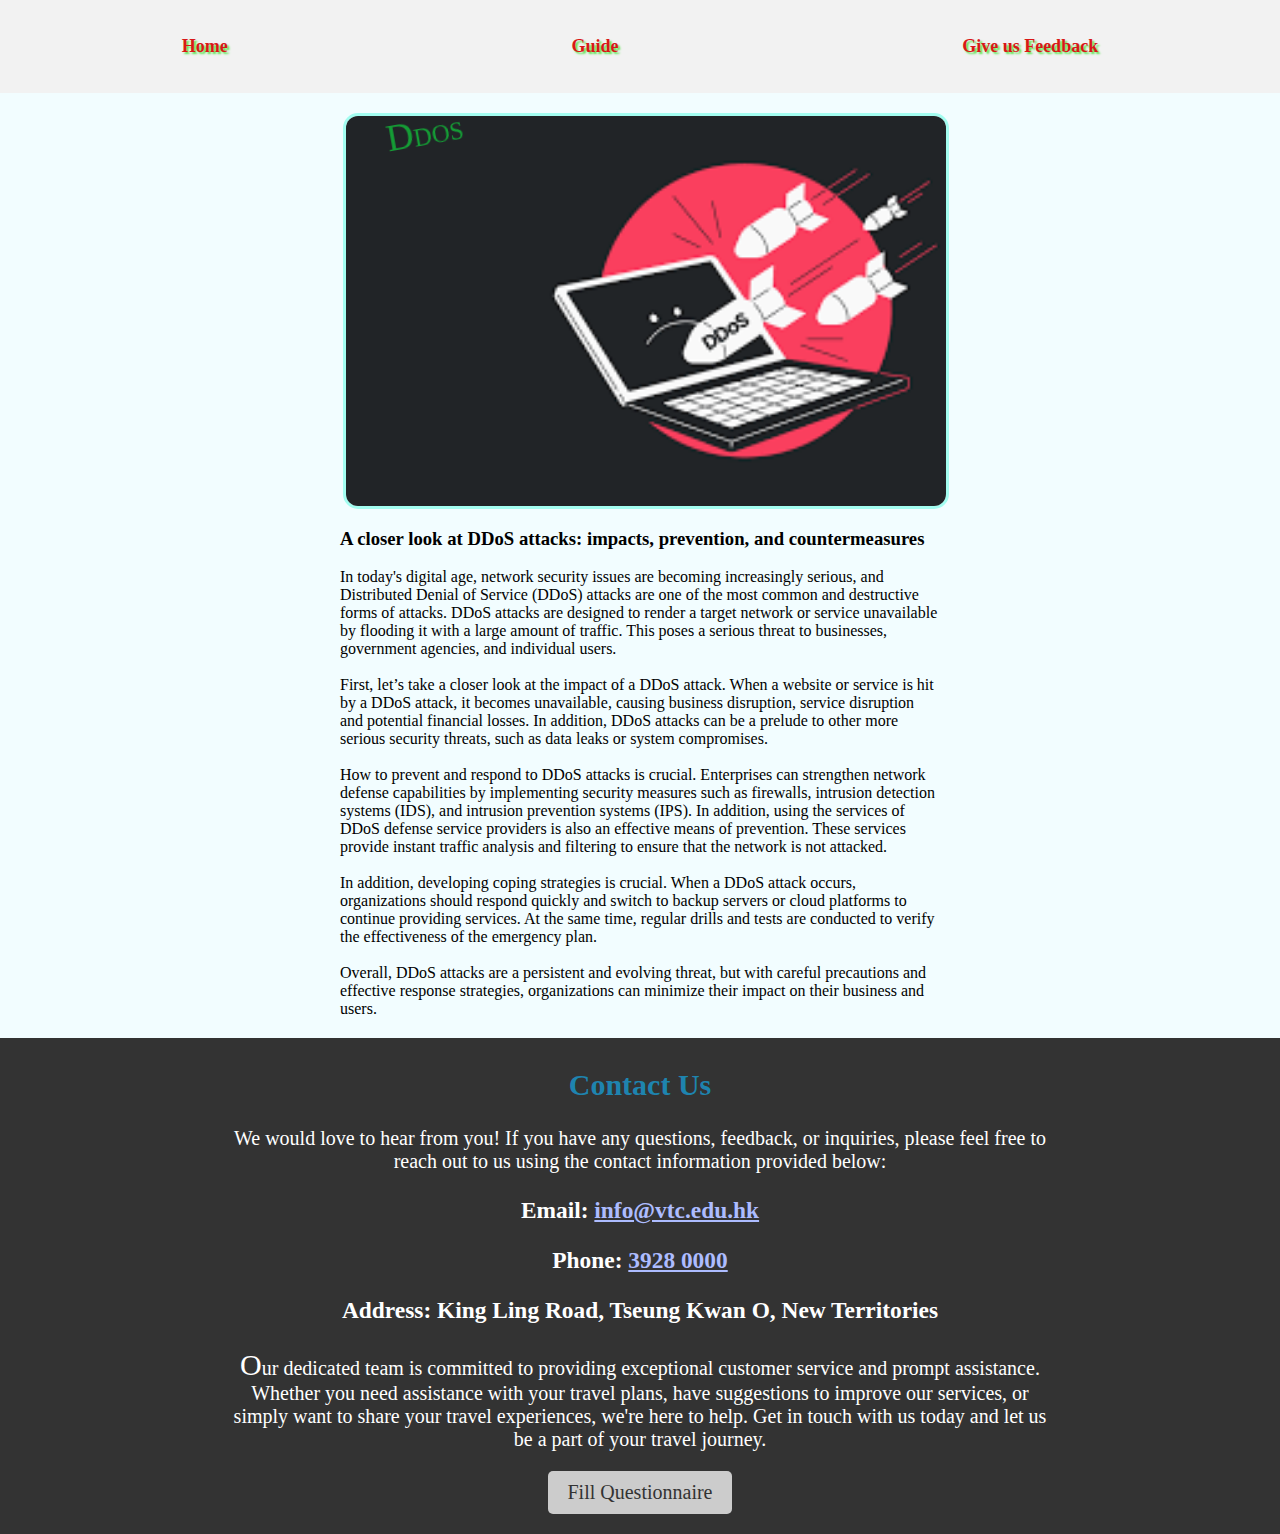
==== plan1.html @ 82543ad9 "Add files via upload" ====
<!DOCTYPE html>
<html>

<head>

  <title>Guide - DDOS</title>
  <link rel="stylesheet" type="text/css" href="styles.css">
  <link rel="stylesheet" type="text/css" href="destination.css">
</head>

<body>

  <head>
    <nav>
      <ul>
        <li><a href="index.html">Home</a></li>
        <div class="plan">
          <ul>
            <li>
              <a href="#">Guide</a>
              <ul class="sub">
                <li><a href="plan1.html">1: DDOS</a></li>
                <li><a href="plan2.html">2: SQL Injection</a></li>
                <li><a href="plan3.html">3: Password Attack</a></li>
              </ul>
            </li>
          </ul>
        </div>
        <li class="share1"><a href="rating.html">Give us Feedback</a></li>
        <li class="share2"><a href="rating.html">Give us Feedback</a></li>
      </ul>
    </nav>
  </head>
  <main>
    <div class="flex-container">
      <div class="destination">
        <div id="b1">
          <div class="overlay1">
		  <iframe width="600" height="390" src="https://www.youtube.com/embed/ilhGh9CEIwM" frameborder="0" allow="accelerometer; autoplay; encrypted-media; gyroscope; picture-in-picture" allowfullscreen></iframe>
		  </div>
          <span1>
            <p>DDOS</p>
          </span1>
        </div>

        <h3>A closer look at DDoS attacks: impacts, prevention, and countermeasures</h3>
        In today's digital age, network security issues are becoming increasingly serious, and Distributed Denial of
        Service (DDoS) attacks are one of the most common and destructive forms of attacks. DDoS attacks are designed to
        render a target network or service unavailable by flooding it with a large amount of traffic. This poses a
        serious threat to businesses, government agencies, and individual users.
        <br><br>
        First, let’s take a closer look at the impact of a DDoS attack. When a website or service is hit by a DDoS
        attack, it becomes unavailable, causing business disruption, service disruption and potential financial losses.
        In addition, DDoS attacks can be a prelude to other more serious security threats, such as data leaks or system
        compromises.
        <br><br>
        How to prevent and respond to DDoS attacks is crucial. Enterprises can strengthen network defense capabilities
        by implementing security measures such as firewalls, intrusion detection systems (IDS), and intrusion prevention
        systems (IPS). In addition, using the services of DDoS defense service providers is also an effective means of
        prevention. These services provide instant traffic analysis and filtering to ensure that the network is not
        attacked.
        <br><br>
        In addition, developing coping strategies is crucial. When a DDoS attack occurs, organizations should respond
        quickly and switch to backup servers or cloud platforms to continue providing services. At the same time,
        regular drills and tests are conducted to verify the effectiveness of the emergency plan.
        <br><br>
        Overall, DDoS attacks are a persistent and evolving threat, but with careful precautions and effective response
        strategies, organizations can minimize their impact on their business and users.
  </main>

  <footer>
    <div class="content">
      <h2>Contact Us</h2>
      We would love to hear from you! If you have any questions, feedback, or inquiries, please feel free to
      reach out to us using the contact information provided below:

      <div class="contact-info">
        <h3>Email: <a href="mailto:info@vtc.edu.hk">info@vtc.edu.hk</a></h3>
        <h3>Phone: <a href="tel:3928 0000">3928 0000</a></h3>
        <h3>Address: King Ling Road, Tseung Kwan O, New Territories</h3>
      </div>

      <p>Our dedicated team is committed to providing exceptional customer service and prompt assistance. Whether
        you need assistance with your travel plans, have suggestions to improve our services, or simply want to
        share your travel experiences, we're here to help. Get in touch with us today and let us be a part of your
        travel journey.</p>

      <rating>
        <a href="rating.html" class="btn" target="_blank">Fill Questionnaire</a>
      </rating>
    </div>
  </footer>
</body>


</html>
---- styles.css ----
body {
  font-family: Georgia;
  background-color: rgba(0, 213, 255, 0.051);
  margin: 0;
  padding: 0;

}

header {
  font-size: 20px;
  background-color: #faf9fba3;
  background-size: 100% auto;
  color: #1bead9fd;
  height: 20vw;
  width: 100%;
}

.plan .sub a:hover {
  background-color: #c0dee8;
}

.plan a:hover {
  background-color: lightgreen;
}

.plan .sub li {
  position: relative;
  overflow: hidden;
  height: 0px;
  -moz-transition: height 300ms;
  -webkit-transition: height 300ms;
  -o-transition: height 300ms;
  -ms-transition: height 300ms;
  transition: height 300ms;
}

.plan .sub {
  z-index: 3;
  display: inline-block;
  position: absolute;
  top: 60px;
  background-color: rgba(255, 200, 30, 0.920);
  box-shadow: 10px 10px 10px grey;
  transform: rotate(-2deg);
  border-radius: 8px;
}

.plan ul li:hover .sub li {
  top: 0px;
  height: 35px;
}

.share1 {
  display: none;
}

main {
  padding: 20px;
}

main .title {
  font-size: 40px;
}

nav {
  background-color: #f2f2f2;
  padding: 10px;
}

nav ul {
  display: flex;
  justify-content: center;
  list-style: none;
  padding: 0;
  justify-content: space-around;
}

nav ul li a {
  display: block;
  text-decoration: none;
  color: #d91717;
  text-shadow: 2px 2px 2px #58e44b;
  font-weight: bold;
  font-size: 18px;
  padding: 10px;
  border-radius: 5px;
}

nav ul li a:hover {
  background-color: #81e48b;
  text-shadow: 2px 2px 2px #0dc600;
  transform: scale(1.1);
  font-size: 18px;
}

.hero {
  text-align: center;
  padding: 100px;
  background-color: #f2f2f2;
  background-size: cover;
  background-position: center;
}

.hero h1 {
  font-size: 48px;
  margin-bottom: 20px;
}

.btn {
  display: inline-block;
  padding: 10px 20px;
  background-color: #333;
  color: #fff;
  text-decoration: none;
  border-radius: 5px;
}

#destinations {
  display: flex;
  flex-wrap: wrap;
  justify-content: center;
  align-items: center;
  padding: 20px;
}

form input,
form textarea,
form button {
  display: block;
  width: 100%;
  margin-bottom: 20px;
  padding: 10px;
  border-radius: 5px;
}

form textarea {
  width: 95%;
}

#budget {
  max-width: 1000px;
  margin-left: 20px;
  background-color: #f2f2f2;
  padding: 100px;
  transition: transform 0.3s ease;
}

#budgetForm label,
#budgetForm input {
  display: block;
  margin-bottom: 10px;
}

#budgetForm button {
  margin-top: 10px;
}

#budgetResult {
  margin-top: 20px;
  font-weight: bold;
}

.experience {
  flex: 0 0 300px;
  margin: 20px;
  background-color: #f2f2f2;
  border-radius: 5px;
  padding: 20px;
  text-align: center;
  transition: transform 0.3s ease;
  height: 450px;
}

.experience:hover {
  transform: scale(1.05);
}

.experience img {
  width: 100%;
  height: 200px;
  object-fit: cover;
  border-radius: 5px;
}

.experience h3 {
  font-size: 24px;
  margin-bottom: 10px;
}

.experience p {
  margin-bottom: 20px;
}

#experiences {
  display: flex;
  flex-wrap: wrap;
  justify-content: center;
  align-items: center;
  padding: 20px;
}

footer {
  background-color: #333;
  color: #fff;
  font-size: 20px;
  height: auto;
  width: 100vw;
  text-align: center;
}

footer a {
  color: rgb(173, 188, 255);
}

footer .content {
  width: 65%;
  margin: 0px auto;
  padding: 5px 0px 20px 0px;
}

footer .btn {
  display: inline-block;
  padding: 10px 20px;
  background-color: #CCCCCC;
  color: #333333;
  text-decoration: none;
  border-radius: 5px;
}

footer h2 {
  color: #179fd9c2;
}

footer a:hover {
  transform: scale(1.3);
  transition: transform 0.3s ease-in-out;
}

@media only screen and (max-width:1000px) {

  #flex-container #nav {
    display: none;
  }

  .flex-container {
    display: flex;
    flex-wrap: wrap;
  }
}

@media only screen and (max-width:650px) {

  .flex-container {
    display: flex;
    flex-direction: column;
    flex-flow: column;
  }

  .share1 {
    display: flex;
  }

  .share2 {
    display: none;
  }
}
---- destination.css ----
body main {
  display: flex;
  justify-content: center;
}

section {
  margin-bottom: 20px;
}

img {
  border: 0px solid black;
  display: block;
  width: 800px;
  height: 500px;
  border-radius: 10px;
}

#header,
#nav,
#main,
#destination {
  background: rgba(223, 254, 255, 0.733);
  border: 2px solid rgba(2, 221, 255, 0.656);
  border-radius: 8px;
  margin: 5px;
  padding: 15px;
}

#header {
  order: 0;
  height: auto;
  width: 100%;
}

#header div {
  order: 0;
  clear: none;
}

#main {
  position: relative;
  order: 3;
  height: auto;
  background: rgba(146, 231, 255, 0.825);
  width: 50%;
  flex-grow: 1;

}

#foshan,
#guilin,
#yangtze-river {
  display: flex;
  justify-content: center;
  align-items: center;
  flex-direction: column;
  height: auto;
}

#nav img:hover {
  transform: scale(1.1);
}

#guilin,
#yangtze-river {
  display: none;
}

#main h1 {
  font-size: 45px;
}

h2 {
  color: #0dc600;
}

#destination h1 {
  line-height: 0.2;
  -webkit-column-span: all;
}

#destination {
  order: 4;
  width: 100%;
  height: auto;
  display: flex;
  flex-direction: row;
  justify-content: space-around;
  border: 10px;
}

#destination div:hover {
  transform: scale(1.1);
}

#destination a {
  color: #a21e1e;
  background-color: #84ff90;
  font-size: 50px;
  border-radius: 10px;
  display: flex;
  align-items: center;
  justify-content: center;
}

#destination img {
  height: 20vw;
  width: auto;

}


#main img {
  height: auto;
  width: 30%;

}

#main flex-container {
  display: flex;
  flex-direction: row;
  display: flex;
  justify-content: space-around;
  align-items: center;
}

#nav {
  order: 1;
  width: 230px;
}

h5 {
  display: flex;
  margin-left: 8%;
  margin-right: 8%;
  padding: 20 20px;
}

#b1,
#b2,
#b3 {
  position: relative;
  border-radius: 15px;
  border: 3px solid rgba(2, 255, 209, 0.331);
  width: 600px;
  height: 390px;
  overflow: hidden;
  margin: 0px 3px;

}

#b1 .overlay1 {
  position: absolute;
  width: 600px;
  height: 390px;
  background: url(./img/foshan.jpg);
  background-size: cover;
  opacity: 0.95;
}

#b2 .overlay2 {
  position: absolute;
  background: url(./img/SQL-Injection.jpg);
  background-size: cover;
  width: 600px;
  height: 390px;
  opacity: 0.95;
}

#b3 .overlay3 {
  position: absolute;
  background: url(./img/yangtze-river.jpg);
  background-size: cover;
  width: 600px;
  height: 390px;
  opacity: 0.95;
}

#flex-container {
  display: flex;
  flex-flow: wrap;
  justify-content: space-around;
}

#b1 span1 {
  position: relative;
  color: #0dd73cac;
  font-size: 25px;
  display: inline-block;
  margin: -30px 2px 20px 40px;
  transform: rotate(-10deg);
}

#b2 span2 {
  position: relative;
  color: #000098;
  font-size: 20px;
  display: inline-block;
  margin: 3px 25px;
}

#b3 span3 {
  position: relative;
  color: #ff0037a6;
  font-size: 20px;
  display: inline-block;
  margin: -20px 1px 300px 300px;
  transform: rotate(5deg);
}

p::first-letter {
  font-size: 150%;
}

div .destination {
  width: 600px;
  height: 100%;
  border-width: 5px;
  border-style: none;
  border-color: blue;
}

strong {
  color: rgba(7, 160, 35, 0.814);
}

label {
  display: block;
  margin-bottom: 10px;
}

input[type="radio"],
input[type="checkbox"] {
  margin-right: 10px;
}

input[type="submit"] {
  padding: 10px 20px;
  background-color: #4CAF50;
  color: white;
  border: none;
  border-radius: 5px;
  cursor: pointer;
}

input[type="submit"]:hover {
  background-color: #45a049;
}

@media only screen and (max-width:650px) {

  #b1,
  #b2,
  #b3 {
    width: 400px;
    height: 260px;
  }

  #b1 .overlay1 {
    width: 400px;
    height: 260px;
  }

  #b2 .overlay2 {
    width: 400px;
    height: 260px;
  }

  #b3 .overlay3 {
    width: 400px;
    height: 260px;
  }

  div .destination {
    width: 400px;
    height: 100%;
  }
}
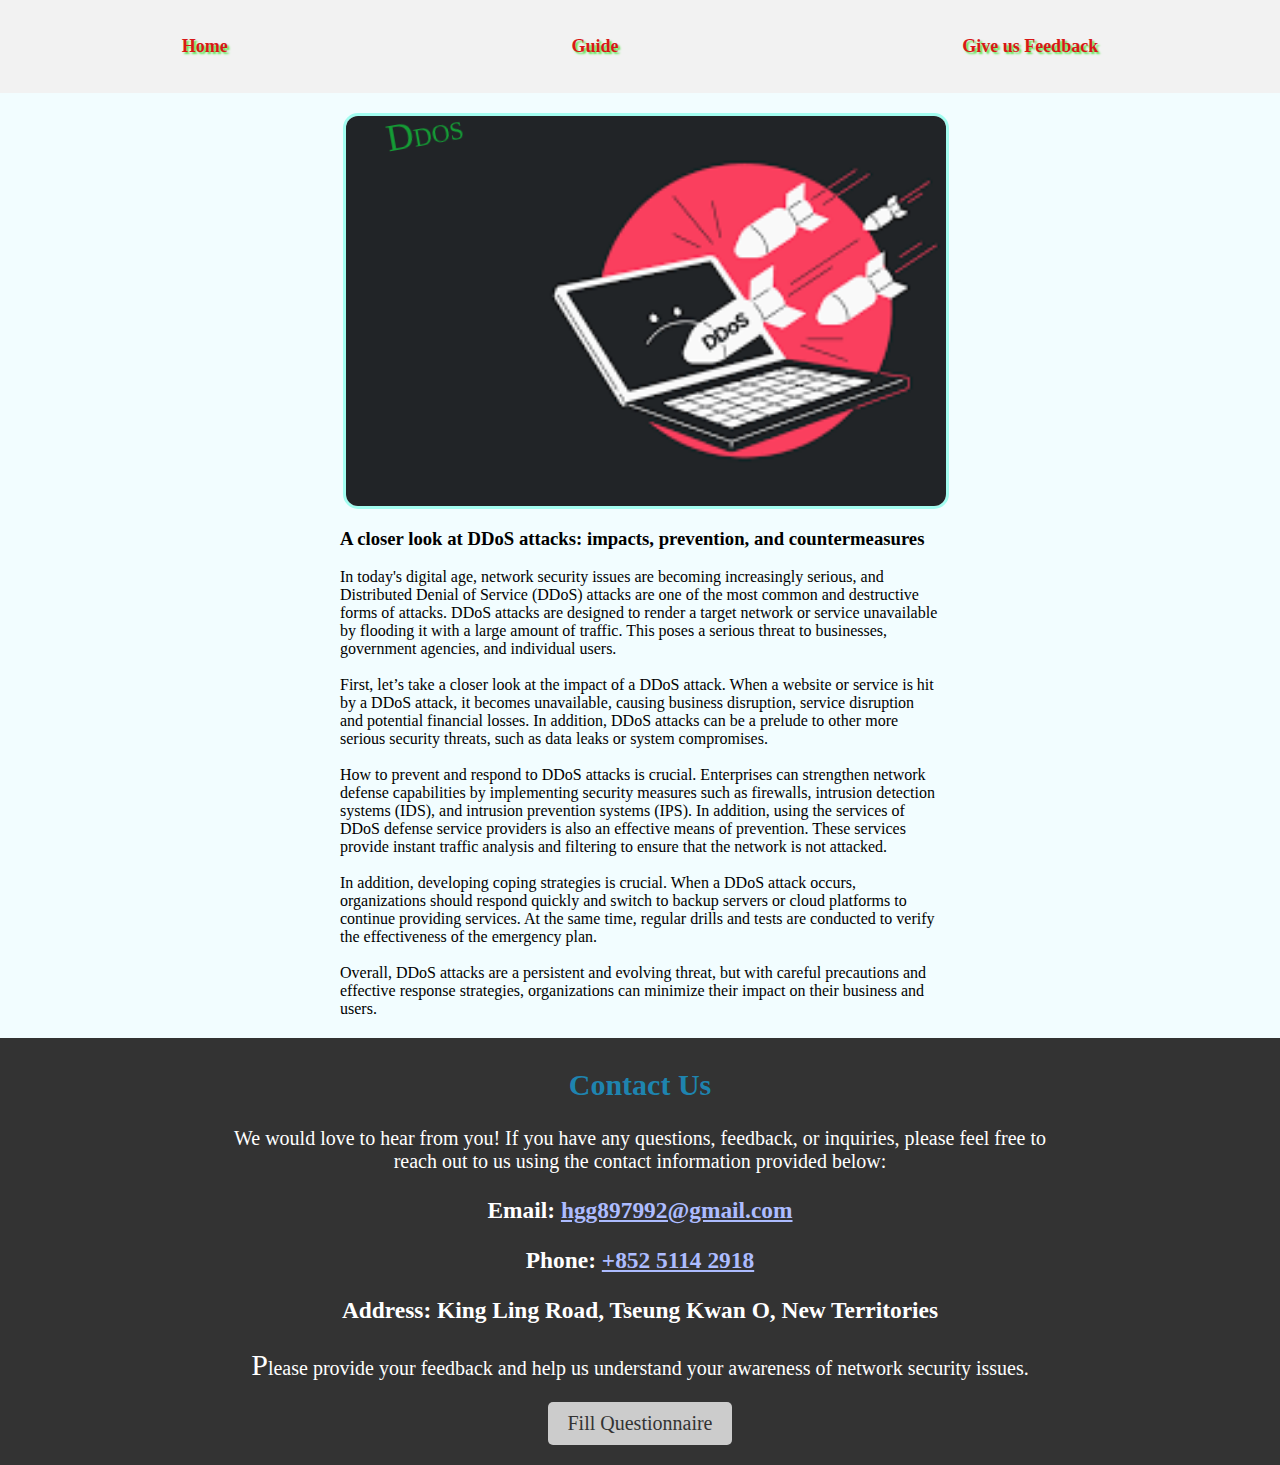
==== commit 87be773a: "Update plan1.html" ====
--- a/plan1.html
+++ b/plan1.html
@@ -75,16 +75,12 @@
       reach out to us using the contact information provided below:
 
       <div class="contact-info">
-        <h3>Email: <a href="mailto:info@vtc.edu.hk">info@vtc.edu.hk</a></h3>
-        <h3>Phone: <a href="tel:3928 0000">3928 0000</a></h3>
+        <h3>Email: <a href="mailto:hgg897992@gmail.com">hgg897992@gmail.com</a></h3>
+        <h3>Phone: <a href="tel:+852 5114 2918">+852 5114 2918</a></h3>
         <h3>Address: King Ling Road, Tseung Kwan O, New Territories</h3>
       </div>
 
-      <p>Our dedicated team is committed to providing exceptional customer service and prompt assistance. Whether
-        you need assistance with your travel plans, have suggestions to improve our services, or simply want to
-        share your travel experiences, we're here to help. Get in touch with us today and let us be a part of your
-        travel journey.</p>
-
+      <p>Please provide your feedback and help us understand your awareness of network security issues.</p>
       <rating>
         <a href="rating.html" class="btn" target="_blank">Fill Questionnaire</a>
       </rating>
@@ -93,4 +89,4 @@
 </body>
 
 
-</html>+</html>
